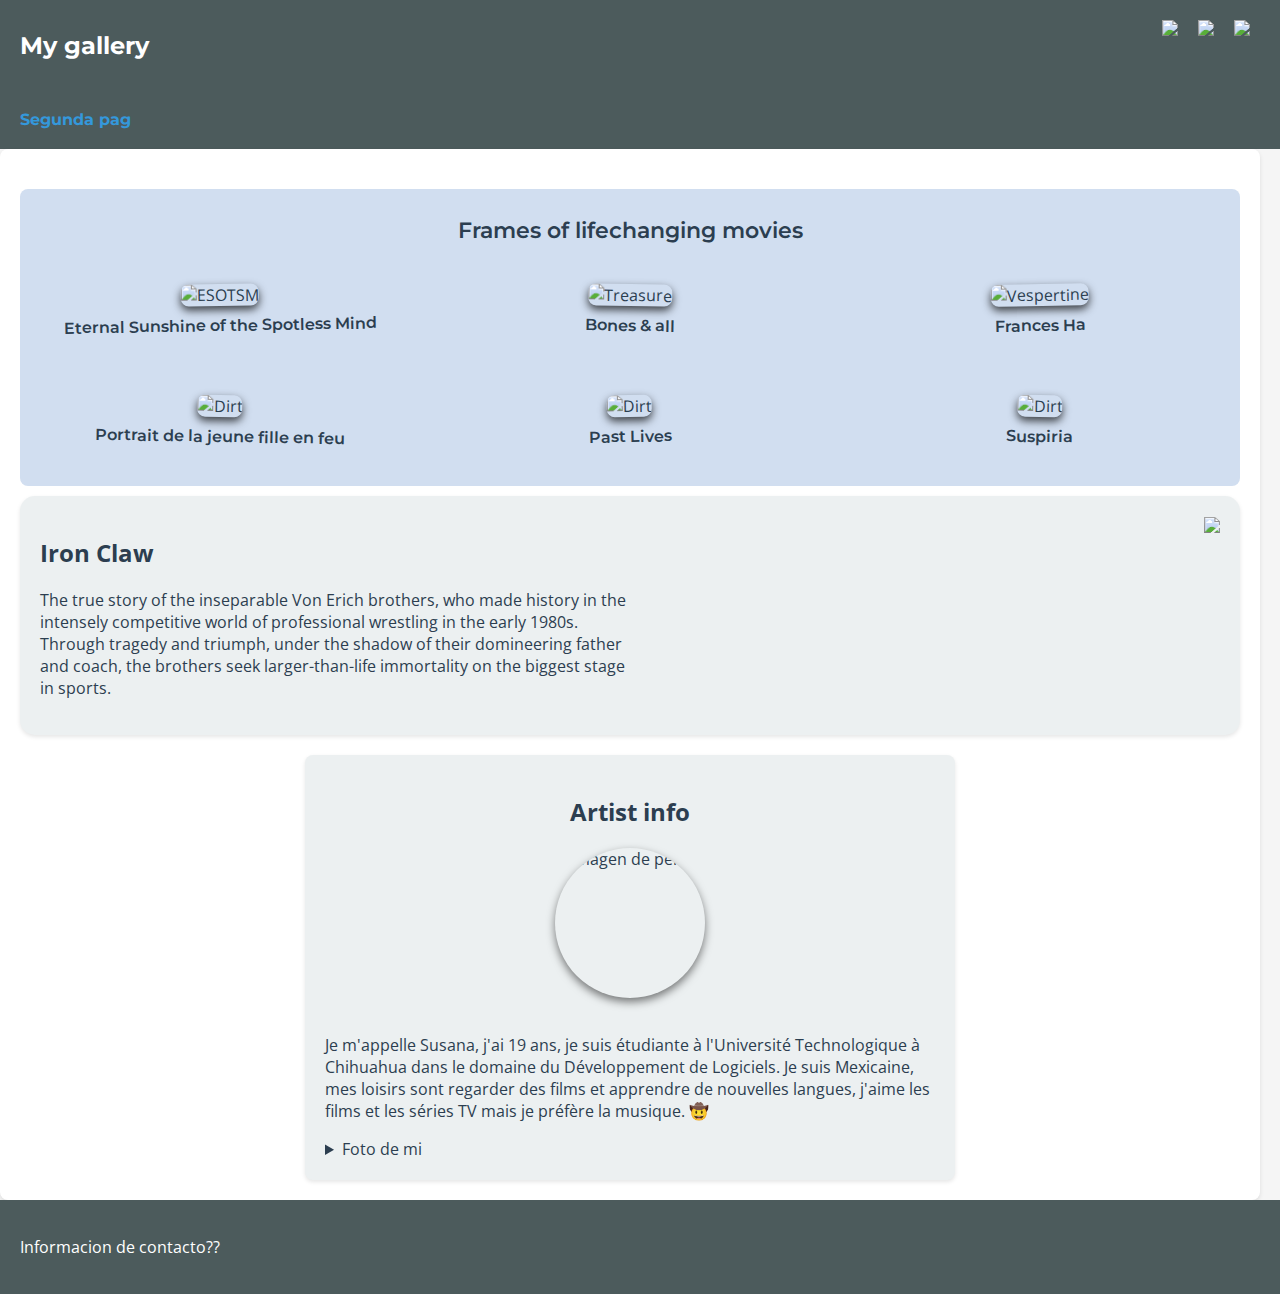
==== index.html @ 893bfe8a "Lol" ====
<!DOCTYPE html>
<html lang="es">
<head>
    <meta charset="UTF-8">
    <meta name="viewport" content="width=device-width, initial-scale=1.0">
    <link rel="stylesheet" href="../styles/main.css">
    <link href="https://fonts.googleapis.com/css2?family=Montserrat:wght@600&family=Open+Sans&display=swap" rel="stylesheet">
    <link rel="icon" href="https://i.pinimg.com/564x/3f/0a/5a/3f0a5a9fd7f06186c0f17403467350ba.jpg" class="logo-img">
    <title>My gallery</title>
</head>
<body>
    <header>
        <h1>My gallery</h1>
        <div class="header-icons">
            <img src="https://www.sonnyangel.com/renewal/wp-content/uploads/2022/04/caterpillar.png" class="mini-icon">
            <img src="https://www.sonnyangel.com/renewal/wp-content/uploads/2022/04/dragonfly.png" class="mini-icon">
            <img src="https://www.sonnyangel.com/renewal/wp-content/uploads/2022/04/ant.png" class="mini-icon">
        </div>
    </header>
    <nav>
        <a href="page2.html"><h3>Segunda pag</h3></a>
    </nav>

    <div class="container">
        <main>
            <section id="albums" class="gallery">
                <h2>Frames of lifechanging movies</h2>
                <div class="album">
                        <img src="https://film-grab.com/wp-content/uploads/photo-gallery/12%20(360).jpg?bwg=1547215440" alt="ESOTSM">
                    <h3>Eternal Sunshine of the Spotless Mind</h3>
                </div>
                <div class="album">
                        <img src="https://film-grab.com/wp-content/uploads/photo-gallery/Bones_and_All_54.jpg?bwg=1680014227" alt="Treasure">
                    <h3>Bones & all</h3>
                </div>
                <div class="album">
                        <img src="https://film-grab.com/wp-content/uploads/photo-gallery/32%20(396).jpg?bwg=1547217337" alt="Vespertine">
                    <h3>Frances Ha</h3>
                </div>
                <div class="album">
                        <img src="https://film-grab.com/wp-content/uploads/photo-gallery/Portrait_of_a_Lady_on_Fire_013.jpg?bwg=1601292401" alt="Dirt">
                    <h3>Portrait de la jeune fille en feu</h3>
                </div>
                <div class="album">
                        <img src="https://film-grab.com/wp-content/uploads/photo-gallery/Past_Lives_43.jpg?bwg=1701089746" alt="Dirt">
                    <h3>Past Lives</h3>
                </div>
                <div class="album">
                        <img src="https://film-grab.com/wp-content/uploads/photo-gallery/Suspiria_2018_059.jpg?bwg=1596706574" alt="Dirt">
                    <h3>Suspiria</h3>
                </div>
            </section>

            <section id="galeria-text" class="desc">
                <div class="desc-text">
                    <h2>Iron Claw</h2>
                    <p>The true story of the inseparable Von Erich brothers, who made history in the intensely competitive world of professional wrestling in the early 1980s. Through tragedy and triumph, under the shadow of their domineering father and coach, the brothers seek larger-than-life immortality on the biggest stage in sports.</p>
                </div>
                <div class="desc-content">
                    <img src="https://i.pinimg.com/564x/02/27/96/022796ab8c3b8ffb754eea6152797c26.jpg" height="200px" >
                    
                </div>
            </section>

            <section id="sobre-mi" class="presentation">
                    <h2>Artist info</h2>
                <div class="presentation-content">
                    <img src="https://i.pinimg.com/564x/bc/04/74/bc0474cb49ce8b3fa07a5bc832612e54.jpg" alt="Imagen de perfil" class="profile-image">
                    <div class="presentation-text">
                        <p>Je m'appelle Susana, j'ai 19 ans, je suis étudiante à l'Université Technologique à Chihuahua dans le domaine du Développement de Logiciels. Je suis Mexicaine, mes loisirs sont regarder des films et apprendre de nouvelles langues, j'aime les films et les séries TV mais je préfère la musique. 🤠</p>
                    <details>
                        <summary>Foto de mi</summary>
                        <img src="https://encrypted-tbn0.gstatic.com/images?q=tbn:ANd9GcRMTXG44Z18EfMrq580dOqGhz7uu29p_p8euQITpkyazw&s" alt="Imagen de perfil" class="profile-image">
                    </details>
                    </div>
                </div>
            </section>
            </section>
        </main>
    </div>

    <footer class="footer">
        <p>Informacion de contacto??</p>
    </footer>
</body>
</html>
---- styles/main.css ----
body {
    font-family: 'Open Sans', sans-serif;
    margin: 0;
    padding: 0;
    background-color: #F5F5F5; 
    color: #2C3E50; 
    display: flex;
    flex-direction: column;
    min-height: 100vh;
}

header {
    background-color: #4C5B5C; 
    color: #fff;
    display: flex;
    align-items: center;
    width: 100%;
    padding: 20px;
    justify-content: space-between;
    box-sizing: border-box;
}

header h1 {
    font-family: 'Montserrat', sans-serif;
    font-size: 24px;
    margin: 0;
}

.header-icons {
    display: flex;
    align-items: center;
    margin-left: auto;
}

.header-icons .mini-icon {
    height: 50px;
    margin-left: 10px; /* Add some spacing between icons */
}

.desc {
    display: flex;
    background-color: #ECF0F1; /* Porcelain */
    padding: 20px;
    border-radius: 8px;
    box-shadow: 0 2px 4px rgba(0, 0, 0, 0.1);
    margin-bottom: 20px;
    border-radius: 15px;
}

.desc-content {
    margin-left: auto;
    gap: 20px;
}

.desc-text {
    max-width: 600px;
    justify-content: flex-start;
}

main {
    flex-grow: 1;
    padding: 20px;
    background-color: #FFFFFF; 
    border-radius: 8px;
    box-shadow: 0 2px 4px rgba(0, 0, 0, 0.1);
    margin-right: 20px;
    box-sizing: border-box;
    overflow-y: auto;
}

.additional-info {
    position: relative;
    z-index: 1;
}

.additional-info h2 {
    margin-top: 0;
}

.presentation {
    display: flex;
    align-items: center;
    background-color: #ECF0F1; 
    padding: 20px;
    border-radius: 8px;
    box-shadow: 0 2px 4px rgba(0, 0, 0, 0.1);
    margin: 0 auto;
    max-width: 50%; 
    flex-direction: column;
}

.presentation-content {
    display: flex;
    align-items: center;
    gap: 20px;
    flex-direction: column
}

.presentation-text {
    max-width: 100%; 
    flex-direction: column;
}

.profile-image {
    width: 150px;
    height: 150px;
    border-radius: 50%;
    object-fit: cover;
    box-shadow: 0 4px 8px rgba(0, 0, 0, 0.5);
}

.projects {
    margin-top: 20px;
}

.projects h2 {
    font-family: 'Montserrat', sans-serif;
    font-weight: 600;
    font-size: 22px;
    margin-bottom: 10px;
}

.project {
    background-color: #ECF0F1;
    padding: 10px;
    border-radius: 8px;
    margin-bottom: 10px;
}

.project h3 {
    font-family: 'Montserrat', sans-serif;
    font-weight: 600;
    font-size: 18px;
    margin: 0;
}

.project p {
    margin: 5px 0 0 0;
}

.gallery {
    margin-top: 20px;
    display: flex;
    flex-wrap: wrap;
    gap: 20px;
    justify-content: space-between;
    background-color: #D1DEF0;
    padding: 10px;
    border-radius: 8px;
    margin-bottom: 10px;
    text-align: center;
}

.gallery h2 {
    font-family: 'Montserrat', sans-serif;
    font-weight: 600;
    font-size: 22px;
    margin-bottom: 10px;
    width: 100%;
}


.album {
    width: calc(33.333% - 20px); 
    margin-bottom: 20px;
    text-align: center;
    transform: rotate(-1deg);
    transition: transform 0.3s ease;
    display: flex;
    flex-direction: column;
    align-items: center;
    box-sizing: border-box;
    padding: 10px;
}

.album:nth-child(odd) {
    transform: rotate(1deg);
}

.album img {
    width: auto;
    max-height: 200px;
    border-radius: 8px;
    box-shadow: 0 4px 8px rgba(0, 0, 0, 0.717);
}

.album h3 {
    font-family: 'Montserrat', sans-serif;
    font-weight: 600;
    font-size: 16px;
    margin: 10px 0 0 0;
    color: #2C3E50; /* Midnight Blue */
}

.album:hover {
    transform: scale(1.2) rotate(0);
    z-index: 500;
}

ul {
    list-style: none;
    padding: 0;
}

ul li {
    margin: 10px 0;
}

ul li a {
    text-decoration: none;
    color: #3498DB; /* Dodger Blue */
    font-weight: 600;
}

ul li a:hover {
    color: #3498DB; /* Dodger Blue */
}

@media (max-width: 768px) {
    .container {
        flex-direction: column;
        padding: 10px;
    }

    main {
        margin-right: 0;
        margin-bottom: 20px;
    }

    aside {
        width: 100%;
    }

    .presentation-content {
        flex-direction: column;
        align-items: center;
        text-align: center;
    }

    .presentation-text {
        max-width: 100%;
    }

    .album {
        width: 100%;
    }
}

.logo-img {
    border-radius: 40px;
}

footer {
    background-color: #4C5B5C; /* Outer Space */
    color: #fff;
    display: flex;
    align-items: center;
    width: 100%;
    padding: 20px;
    justify-content: space-between;
    box-sizing: border-box;
}

.mini-icon {
    height: 50px;
    margin-right: 10px; 
}


a:link {
    color: #3498DB;
}


a:visited {
    color: #3498DB;
}


a:hover {
    color: #3498DB;
}


a:active {
    color: #3498DB; 
}

a:link {
    text-decoration: none;
}

a:visited {
    text-decoration: none;
}

a:hover {
    text-decoration: none;
}

a:active {
    text-decoration: none;
}

nav {
    background-color: #4C5B5C; 
    color: #fff;
    display: flex;
    align-items: center;
    width: 100%;
    padding: 20px;
    box-sizing: border-box;
}

nav h3 {
    font-family: 'Montserrat', sans-serif;
    font-size: 16px;
    margin: 0;
    text-align: center;
}

.galle {
    margin-top: 20px;
    display: flex;
    flex-wrap: wrap;
    gap: 20px;
    justify-content: space-between;
    background-color: #bad3da79; 
    padding: 10px;
    border-radius: 8px;
    margin-bottom: 10px;
    text-align: center;
}

.galle h2 {
    font-family: 'Montserrat', sans-serif;
    font-weight: 600;
    font-size: 22px;
    margin-bottom: 10px;
    width: 100%;
}
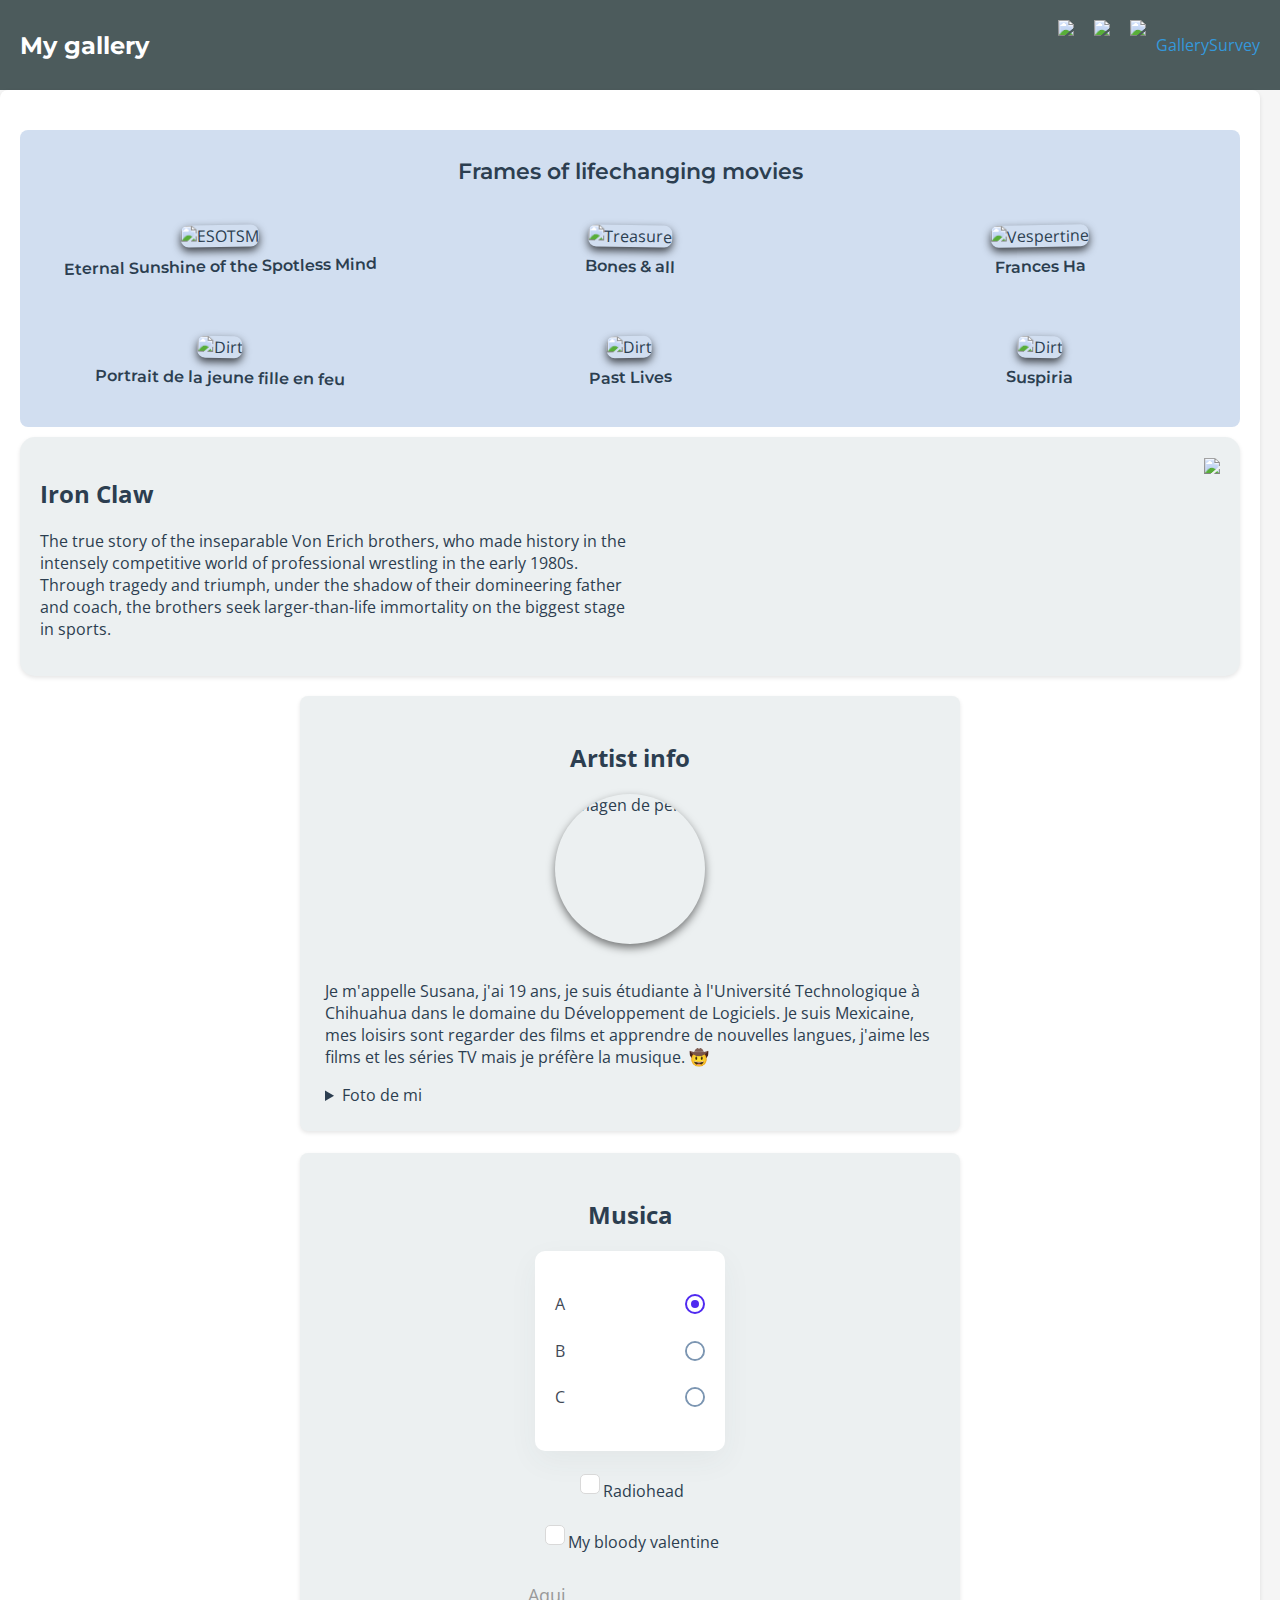
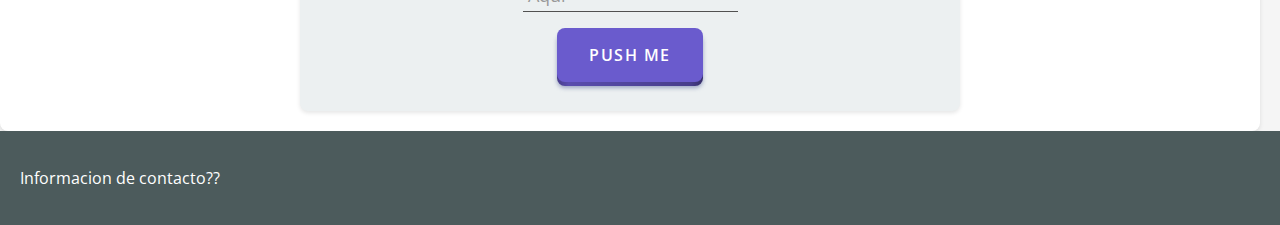
==== commit befb3adc: "style changes" ====
--- a/index.html
+++ b/index.html
@@ -15,11 +15,12 @@
             <img src="https://www.sonnyangel.com/renewal/wp-content/uploads/2022/04/caterpillar.png" class="mini-icon">
             <img src="https://www.sonnyangel.com/renewal/wp-content/uploads/2022/04/dragonfly.png" class="mini-icon">
             <img src="https://www.sonnyangel.com/renewal/wp-content/uploads/2022/04/ant.png" class="mini-icon">
+            <a href="page2.html">Gallery</a>
+            <a href="juin.html">Survey</a>
+
         </div>
     </header>
-    <nav>
-        <a href="page2.html"><h3>Segunda pag</h3></a>
-    </nav>
+    
 
     <div class="container">
         <main>
@@ -76,6 +77,51 @@
                 </div>
             </section>
             </section>
+
+            <br>
+
+            <section id="sobre-mi" class="presentation">
+                <h2>Musica</h2>
+                <div class="presentation-content">
+                    <form class="form">
+                        <label for="01">A</label>
+                        <input id="01" type="radio" name="r" value="1" checked="">
+                        <label for="02">B</label>
+                        <input id="02" type="radio" name="r" value="2">
+                        <label for="03">C</label>
+                        <input id="03" type="radio" name="r" value="3">
+                    </form>
+                
+                      <label><input type="checkbox" class="ui-checkbox"/>Radiohead</label>
+                      <label><input type="checkbox" class="ui-checkbox"/>My bloody valentine</label>
+
+                      
+
+                    <div class="wave-group">
+                        <input required="" type="text" class="input">
+                        <span class="bar"></span>
+                        <label class="label">
+                          <span class="label-char" style="--index: 0">A</span>
+                          <span class="label-char" style="--index: 1">q</span>
+                          <span class="label-char" style="--index: 2">u</span>
+                          <span class="label-char" style="--index: 3">i</span>
+                        </label>
+                      </div>
+                      
+                    
+                   <submit>    <button class="pushable">
+                    <span class="shadow"></span>
+                    <span class="edge"></span>
+                    <span class="front">
+                      Push Me
+                    </span>
+                  </button></submit> 
+
+                </div>
+
+        </section>
+        </section>
+
         </main>
     </div>
 
--- a/styles/main.css
+++ b/styles/main.css
@@ -34,12 +34,12 @@
 
 .header-icons .mini-icon {
     height: 50px;
-    margin-left: 10px; /* Add some spacing between icons */
+    margin-left: 10px; 
 }
 
 .desc {
     display: flex;
-    background-color: #ECF0F1; /* Porcelain */
+    background-color: #ECF0F1; 
     padding: 20px;
     border-radius: 8px;
     box-shadow: 0 2px 4px rgba(0, 0, 0, 0.1);
@@ -81,12 +81,13 @@
     display: flex;
     align-items: center;
     background-color: #ECF0F1; 
-    padding: 20px;
+    padding: 25px;
     border-radius: 8px;
     box-shadow: 0 2px 4px rgba(0, 0, 0, 0.1);
     margin: 0 auto;
     max-width: 50%; 
     flex-direction: column;
+    border: 15px;
 }
 
 .presentation-content {
@@ -208,12 +209,12 @@
 
 ul li a {
     text-decoration: none;
-    color: #3498DB; /* Dodger Blue */
+    color: #3498DB;
     font-weight: 600;
 }
 
 ul li a:hover {
-    color: #3498DB; /* Dodger Blue */
+    color: #3498DB; 
 }
 
 @media (max-width: 768px) {
@@ -251,7 +252,7 @@
 }
 
 footer {
-    background-color: #4C5B5C; /* Outer Space */
+    background-color: #4C5B5C;
     color: #fff;
     display: flex;
     align-items: center;
@@ -338,4 +339,397 @@
     font-size: 22px;
     margin-bottom: 10px;
     width: 100%;
-}+}
+
+/* checkbox settings 👇 */
+
+.ui-checkbox {
+    --primary-color: #1677ff;
+    --secondary-color: #fff;
+    --primary-hover-color: #4096ff;
+    /* checkbox */
+    --checkbox-diameter: 20px;
+    --checkbox-border-radius: 5px;
+    --checkbox-border-color: #d9d9d9;
+    --checkbox-border-width: 1px;
+    --checkbox-border-style: solid;
+    /* checkmark */
+    --checkmark-size: 1.2;
+  }
+  
+  .ui-checkbox, 
+  .ui-checkbox *, 
+  .ui-checkbox *::before, 
+  .ui-checkbox *::after {
+    -webkit-box-sizing: border-box;
+    box-sizing: border-box;
+  }
+  
+  .ui-checkbox {
+    -webkit-appearance: none;
+    -moz-appearance: none;
+    appearance: none;
+    width: var(--checkbox-diameter);
+    height: var(--checkbox-diameter);
+    border-radius: var(--checkbox-border-radius);
+    background: var(--secondary-color);
+    border: var(--checkbox-border-width) var(--checkbox-border-style) var(--checkbox-border-color);
+    -webkit-transition: all 0.3s;
+    -o-transition: all 0.3s;
+    transition: all 0.3s;
+    cursor: pointer;
+    position: relative;
+  }
+  
+  .ui-checkbox::after {
+    content: "";
+    position: absolute;
+    top: 0;
+    left: 0;
+    right: 0;
+    bottom: 0;
+    -webkit-box-shadow: 0 0 0 calc(var(--checkbox-diameter) / 2.5) var(--primary-color);
+    box-shadow: 0 0 0 calc(var(--checkbox-diameter) / 2.5) var(--primary-color);
+    border-radius: inherit;
+    opacity: 0;
+    -webkit-transition: all 0.5s cubic-bezier(0.12, 0.4, 0.29, 1.46);
+    -o-transition: all 0.5s cubic-bezier(0.12, 0.4, 0.29, 1.46);
+    transition: all 0.5s cubic-bezier(0.12, 0.4, 0.29, 1.46);
+  }
+  
+  .ui-checkbox::before {
+    top: 40%;
+    left: 50%;
+    content: "";
+    position: absolute;
+    width: 4px;
+    height: 7px;
+    border-right: 2px solid var(--secondary-color);
+    border-bottom: 2px solid var(--secondary-color);
+    -webkit-transform: translate(-50%, -50%) rotate(45deg) scale(0);
+    -ms-transform: translate(-50%, -50%) rotate(45deg) scale(0);
+    transform: translate(-50%, -50%) rotate(45deg) scale(0);
+    opacity: 0;
+    -webkit-transition: all 0.1s cubic-bezier(0.71, -0.46, 0.88, 0.6),opacity 0.1s;
+    -o-transition: all 0.1s cubic-bezier(0.71, -0.46, 0.88, 0.6),opacity 0.1s;
+    transition: all 0.1s cubic-bezier(0.71, -0.46, 0.88, 0.6),opacity 0.1s;
+  }
+  
+  /* actions */
+  
+  .ui-checkbox:hover {
+    border-color: var(--primary-color);
+  }
+  
+  .ui-checkbox:checked {
+    background: var(--primary-color);
+    border-color: transparent;
+  }
+  
+  .ui-checkbox:checked::before {
+    opacity: 1;
+    -webkit-transform: translate(-50%, -50%) rotate(45deg) scale(var(--checkmark-size));
+    -ms-transform: translate(-50%, -50%) rotate(45deg) scale(var(--checkmark-size));
+    transform: translate(-50%, -50%) rotate(45deg) scale(var(--checkmark-size));
+    -webkit-transition: all 0.2s cubic-bezier(0.12, 0.4, 0.29, 1.46) 0.1s;
+    -o-transition: all 0.2s cubic-bezier(0.12, 0.4, 0.29, 1.46) 0.1s;
+    transition: all 0.2s cubic-bezier(0.12, 0.4, 0.29, 1.46) 0.1s;
+  }
+  
+  .ui-checkbox:active:not(:checked)::after {
+    -webkit-transition: none;
+    -o-transition: none;
+    -webkit-box-shadow: none;
+    box-shadow: none;
+    transition: none;
+    opacity: 1;
+  }
+  .form {
+    --background: #ffffff;
+    --text: #414856;
+    --radio: #7C96B2;
+    --radio-checked: #4F29F0;
+    --radio-size: 20px;
+    --width: 150px;
+    --height: 140px;
+    --border-radius: 10px;
+    background: var(--background);
+    width: var(--width);
+    height: var(--height);
+    border-radius: var(--border-radius);
+    color: var(--text);
+    position: relative;
+    box-shadow: 0 10px 30px rgba(65, 72, 86, 0.05);
+    padding: 30px 20px;
+    display: grid;
+    grid-template-columns: auto var(--radio-size);
+    align-items: center;
+  }
+  
+  .form label {
+    cursor: pointer;
+  }
+  
+  .form input[type="radio"] {
+    -webkit-appearance: none;
+    -moz-appearance: none;
+    position: relative;
+    height: var(--radio-size);
+    width: var(--radio-size);
+    outline: none;
+    margin: 0;
+    cursor: pointer;
+    border: 2px solid var(--radio);
+    background: transparent;
+    border-radius: 50%;
+    display: grid;
+    justify-self: end;
+    justify-items: center;
+    align-items: center;
+    overflow: hidden;
+    transition: border .5s ease;
+  }
+  
+  .form input[type="radio"]::before, .form input[type="radio"]::after {
+    content: "";
+    display: flex;
+    justify-self: center;
+    border-radius: 50%;
+  }
+  
+  .form input[type="radio"]::before {
+    position: absolute;
+    width: 100%;
+    height: 100%;
+    background: var(--background);
+    z-index: 1;
+    opacity: var(--opacity, 1);
+  }
+  
+  .form input[type="radio"]::after {
+    position: relative;
+    width: calc(100% /2);
+    height: calc(100% /2);
+    background: var(--radio-checked);
+    top: var(--y, 100%);
+    transition: top 0.5s cubic-bezier(0.48, 1.97, 0.5, 0.63);
+  }
+  
+  .form input[type="radio"]:checked {
+    --radio: var(--radio-checked);
+  }
+  
+  .form input[type="radio"]:checked::after {
+    --y: 0%;
+    animation: stretch-animate .3s ease-out .17s;
+  }
+  
+  .form input[type="radio"]:checked::before {
+    --opacity: 0;
+  }
+  
+  .form input[type="radio"]:checked ~ input[type="radio"]::after {
+    --y: -100%;
+  }
+  
+  .form input[type="radio"]:not(:checked)::before {
+    --opacity: 1;
+    transition: opacity 0s linear .5s;
+  }
+  
+  @keyframes stretch-animate {
+    0% {
+      transform: scale(1, 1);
+    }
+  
+    28% {
+      transform: scale(1.15, 0.85);
+    }
+  
+    50% {
+      transform: scale(0.9, 1.1);
+    }
+  
+    100% {
+      transform: scale(1, 1);
+    }
+  }
+  
+  .socials {
+    position: fixed;
+    display: block;
+    left: 20px;
+    bottom: 20px;
+  }
+  
+  .socials > a {
+    display: block;
+    width: 30px;
+    opacity: .2;
+    transform: scale(var(--scale, 0.8));
+    transition: transform 0.3s cubic-bezier(0.38, -0.12, 0.24, 1.91);
+  }
+  
+  .socials > a:hover {
+    --scale: 1;
+  }
+
+  .wave-group {
+    position: relative;
+  }
+  
+  .wave-group .input {
+    font-size: 16px;
+    padding: 10px 10px 10px 5px;
+    display: block;
+    width: 200px;
+    border: none;
+    border-bottom: 1px solid #515151;
+    background: transparent;
+  }
+  
+  .wave-group .input:focus {
+    outline: none;
+  }
+  
+  .wave-group .label {
+    color: #999;
+    font-size: 18px;
+    font-weight: normal;
+    position: absolute;
+    pointer-events: none;
+    left: 5px;
+    top: 10px;
+    display: flex;
+  }
+  
+  .wave-group .label-char {
+    transition: 0.2s ease all;
+    transition-delay: calc(var(--index) * .05s);
+  }
+  
+  .wave-group .input:focus ~ label .label-char,
+  .wave-group .input:valid ~ label .label-char {
+    transform: translateY(-20px);
+    font-size: 14px;
+    color: #5264AE;
+  }
+  
+  .wave-group .bar {
+    position: relative;
+    display: block;
+    width: 200px;
+  }
+  
+  .wave-group .bar:before,.wave-group .bar:after {
+    content: '';
+    height: 2px;
+    width: 0;
+    bottom: 1px;
+    position: absolute;
+    background: #5264AE;
+    transition: 0.2s ease all;
+    -moz-transition: 0.2s ease all;
+    -webkit-transition: 0.2s ease all;
+  }
+  
+  .wave-group .bar:before {
+    left: 50%;
+  }
+  
+  .wave-group .bar:after {
+    right: 50%;
+  }
+  
+  .wave-group .input:focus ~ .bar:before,
+  .wave-group .input:focus ~ .bar:after {
+    width: 50%;
+  }
+  
+  .pushable {
+    position: relative;
+    background: transparent;
+    padding: 0px;
+    border: none;
+    cursor: pointer;
+    outline-offset: 4px;
+    outline-color: deeppink;
+    transition: filter 250ms;
+    -webkit-tap-highlight-color: rgba(0, 0, 0, 0);
+  }
+  
+  .shadow {
+    position: absolute;
+    top: 0;
+    left: 0;
+    height: 100%;
+    width: 100%;
+    background: hsl(226, 25%, 69%);
+    border-radius: 8px;
+    filter: blur(2px);
+    will-change: transform;
+    transform: translateY(2px);
+    transition: transform 600ms cubic-bezier(0.3, 0.7, 0.4, 1);
+  }
+  
+  .edge {
+    position: absolute;
+    top: 0;
+    left: 0;
+    height: 100%;
+    width: 100%;
+    border-radius: 8px;
+    background: linear-gradient(
+      to right,
+      hsl(248, 39%, 39%) 0%,
+      hsl(248, 39%, 49%) 8%,
+      hsl(248, 39%, 39%) 92%,
+      hsl(248, 39%, 29%) 100%
+    );
+  }
+  
+  .front {
+    display: block;
+    position: relative;
+    border-radius: 8px;
+    background: hsl(248, 53%, 58%);
+    padding: 16px 32px;
+    color: white;
+    font-family: -apple-system, BlinkMacSystemFont, "Segoe UI", Roboto, Oxygen,
+      Ubuntu, Cantarell, "Open Sans", "Helvetica Neue", sans-serif;
+    font-weight: 600;
+    text-transform: uppercase;
+    letter-spacing: 1.5px;
+    font-size: 1rem;
+    transform: translateY(-4px);
+    transition: transform 600ms cubic-bezier(0.3, 0.7, 0.4, 1);
+  }
+  
+  .pushable:hover {
+    filter: brightness(110%);
+  }
+  
+  .pushable:hover .front {
+    transform: translateY(-6px);
+    transition: transform 250ms cubic-bezier(0.3, 0.7, 0.4, 1.5);
+  }
+  
+  .pushable:active .front {
+    transform: translateY(-2px);
+    transition: transform 34ms;
+  }
+  
+  .pushable:hover .shadow {
+    transform: translateY(4px);
+    transition: transform 250ms cubic-bezier(0.3, 0.7, 0.4, 1.5);
+  }
+  
+  .pushable:active .shadow {
+    transform: translateY(1px);
+    transition: transform 34ms;
+  }
+  
+  .pushable:focus:not(:focus-visible) {
+    outline: none;
+  }
+    